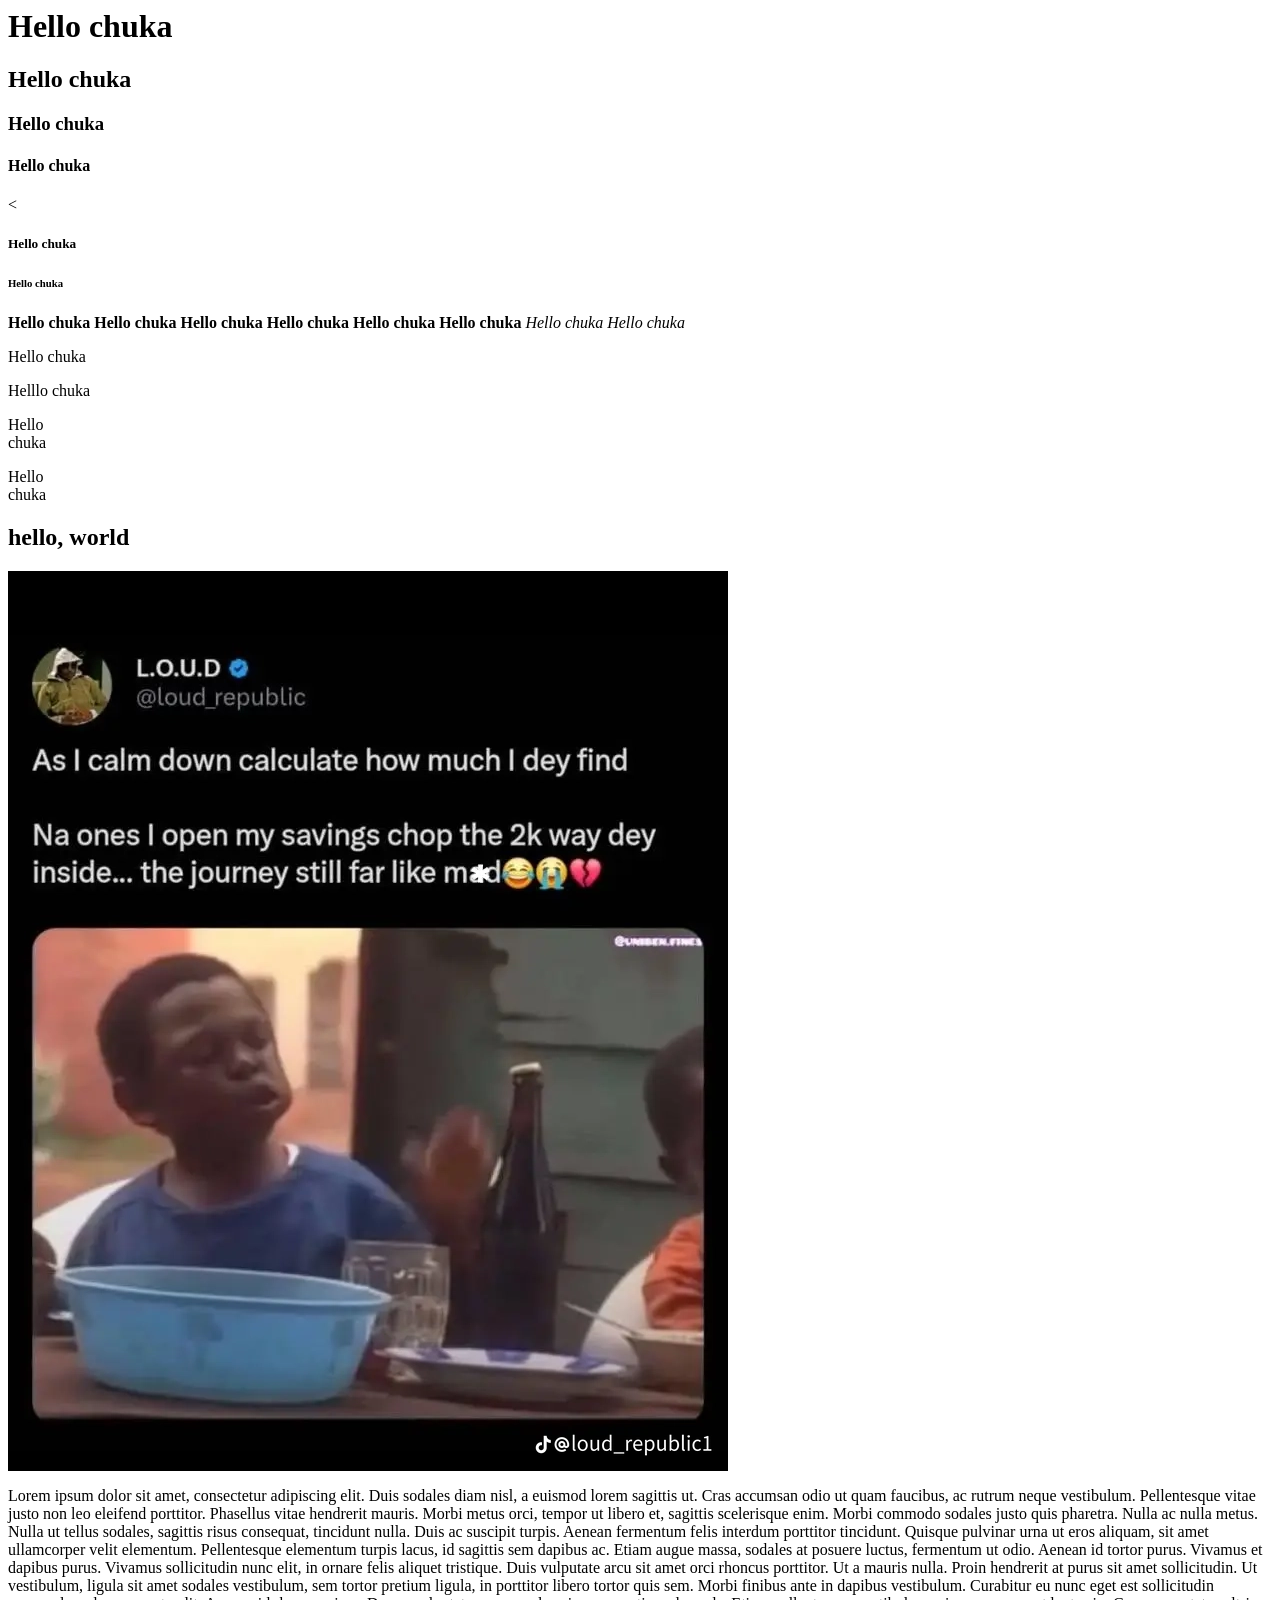
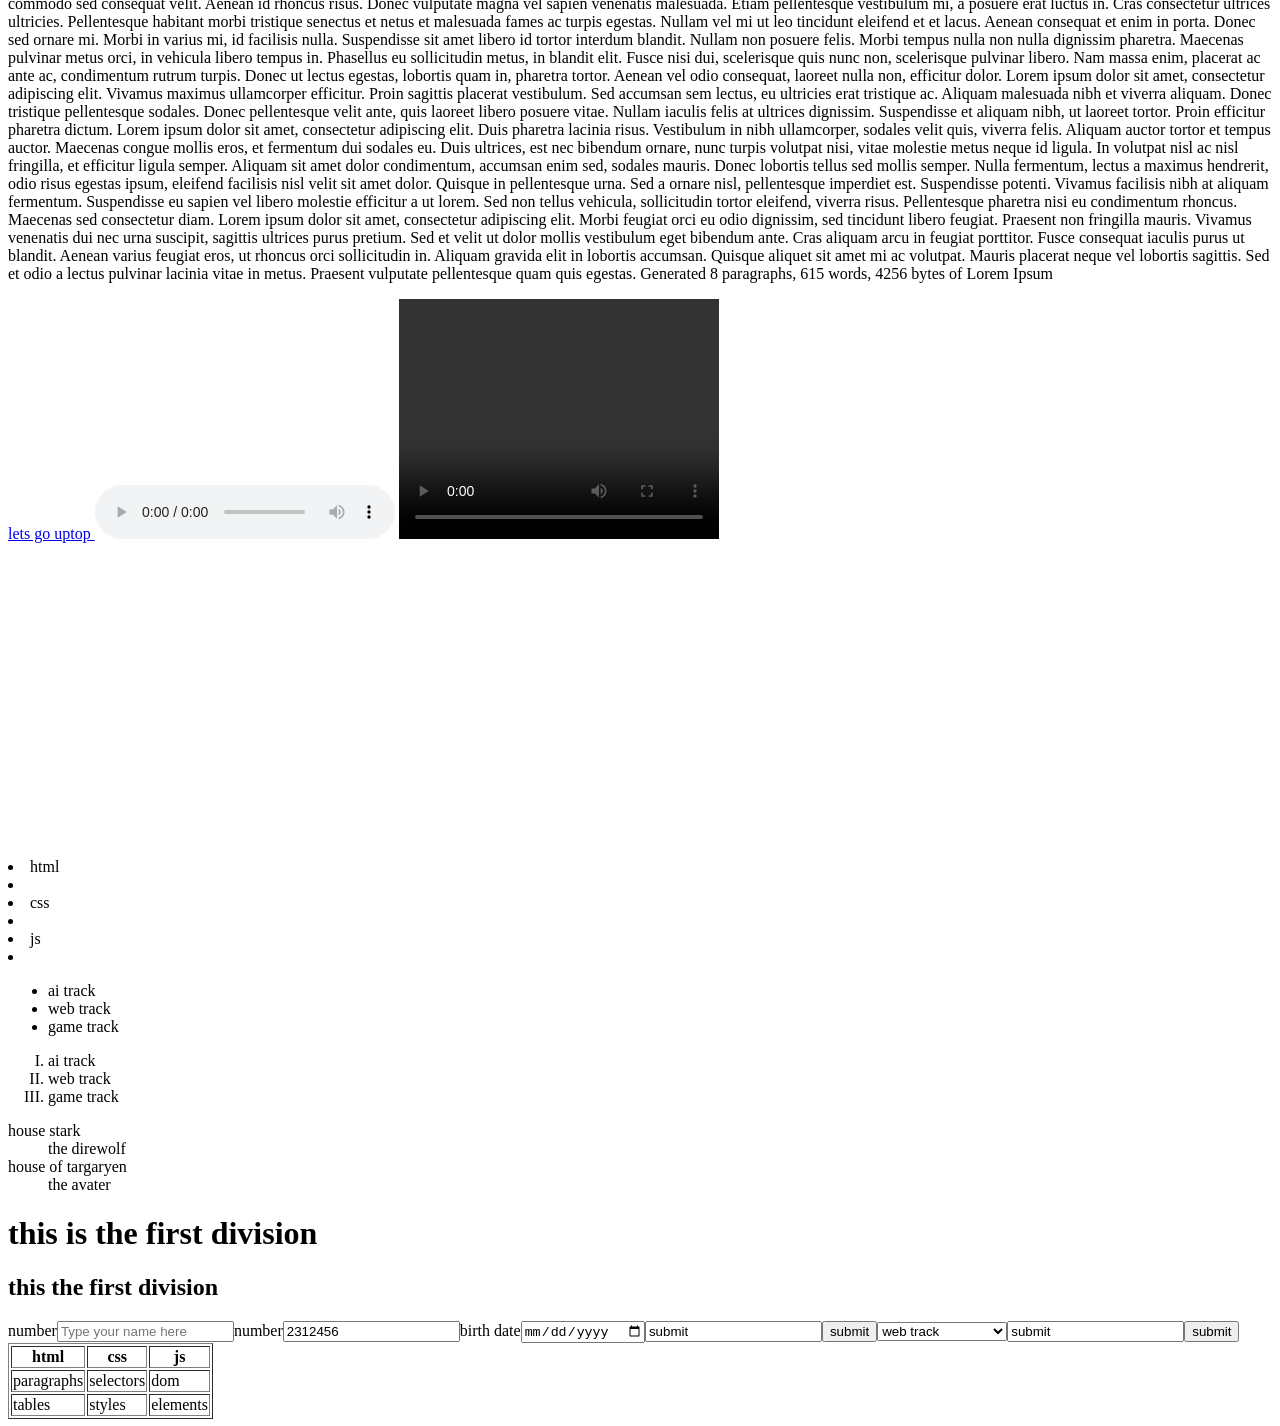
==== mYFIrSTHTml/index.html @ 14661226 "git hub project" ====
<html>
<head>
<title> My first html web page </title>
<body>
<h1>Hello chuka</h1>
<h2>Hello chuka</h2>
<h3>Hello chuka</h3>
<h4>Hello chuka</h4><
<h5>Hello chuka</h5>
<h6>Hello chuka</h6>
<b>Hello chuka</b>
<b>Hello chuka</b>
<b>Hello chuka</b>
<b>Hello chuka</b>
<b>Hello chuka</b>
<b>Hello chuka</b>
<i>Hello chuka</i>
<i>Hello chuka</i>


<p>Hello chuka</p>
<p>Helllo chuka</p>
<p>Hello <br> chuka</p>
<p>Hello <br> chuka</p>


<h2 title="this is a subheading">hello, world</h2>

<img src="9ff0afa217b66f52d8d491317d7e199f.png">

<a href="http://gomycode.tn/"take me to gomycode website</a>


  <a name="top of the page"></a>
 <p> Lorem ipsum dolor sit amet, consectetur adipiscing elit. Duis sodales diam nisl, a euismod lorem sagittis ut. Cras accumsan odio ut quam faucibus, ac rutrum neque vestibulum. Pellentesque vitae justo non leo eleifend porttitor. Phasellus vitae hendrerit mauris. Morbi metus orci, tempor ut libero et, sagittis scelerisque enim. Morbi commodo sodales justo quis pharetra. Nulla ac nulla metus. Nulla ut tellus sodales, sagittis risus consequat, tincidunt nulla. Duis ac suscipit turpis.

Aenean fermentum felis interdum porttitor tincidunt. Quisque pulvinar urna ut eros aliquam, sit amet ullamcorper velit elementum. Pellentesque elementum turpis lacus, id sagittis sem dapibus ac. Etiam augue massa, sodales at posuere luctus, fermentum ut odio. Aenean id tortor purus. Vivamus et dapibus purus. Vivamus sollicitudin nunc elit, in ornare felis aliquet tristique.

Duis vulputate arcu sit amet orci rhoncus porttitor. Ut a mauris nulla. Proin hendrerit at purus sit amet sollicitudin. Ut vestibulum, ligula sit amet sodales vestibulum, sem tortor pretium ligula, in porttitor libero tortor quis sem. Morbi finibus ante in dapibus vestibulum. Curabitur eu nunc eget est sollicitudin commodo sed consequat velit. Aenean id rhoncus risus. Donec vulputate magna vel sapien venenatis malesuada.

Etiam pellentesque vestibulum mi, a posuere erat luctus in. Cras consectetur ultrices ultricies. Pellentesque habitant morbi tristique senectus et netus et malesuada fames ac turpis egestas. Nullam vel mi ut leo tincidunt eleifend et et lacus. Aenean consequat et enim in porta. Donec sed ornare mi. Morbi in varius mi, id facilisis nulla. Suspendisse sit amet libero id tortor interdum blandit. Nullam non posuere felis. Morbi tempus nulla non nulla dignissim pharetra. Maecenas pulvinar metus orci, in vehicula libero tempus in. Phasellus eu sollicitudin metus, in blandit elit. Fusce nisi dui, scelerisque quis nunc non, scelerisque pulvinar libero.

Nam massa enim, placerat ac ante ac, condimentum rutrum turpis. Donec ut lectus egestas, lobortis quam in, pharetra tortor. Aenean vel odio consequat, laoreet nulla non, efficitur dolor. Lorem ipsum dolor sit amet, consectetur adipiscing elit. Vivamus maximus ullamcorper efficitur. Proin sagittis placerat vestibulum. Sed accumsan sem lectus, eu ultricies erat tristique ac. Aliquam malesuada nibh et viverra aliquam. Donec tristique pellentesque sodales. Donec pellentesque velit ante, quis laoreet libero posuere vitae. Nullam iaculis felis at ultrices dignissim. Suspendisse et aliquam nibh, ut laoreet tortor. Proin efficitur pharetra dictum. Lorem ipsum dolor sit amet, consectetur adipiscing elit. Duis pharetra lacinia risus. Vestibulum in nibh ullamcorper, sodales velit quis, viverra felis.

Aliquam auctor tortor et tempus auctor. Maecenas congue mollis eros, et fermentum dui sodales eu. Duis ultrices, est nec bibendum ornare, nunc turpis volutpat nisi, vitae molestie metus neque id ligula. In volutpat nisl ac nisl fringilla, et efficitur ligula semper. Aliquam sit amet dolor condimentum, accumsan enim sed, sodales mauris. Donec lobortis tellus sed mollis semper. Nulla fermentum, lectus a maximus hendrerit, odio risus egestas ipsum, eleifend facilisis nisl velit sit amet dolor. Quisque in pellentesque urna. Sed a ornare nisl, pellentesque imperdiet est.

Suspendisse potenti. Vivamus facilisis nibh at aliquam fermentum. Suspendisse eu sapien vel libero molestie efficitur a ut lorem. Sed non tellus vehicula, sollicitudin tortor eleifend, viverra risus. Pellentesque pharetra nisi eu condimentum rhoncus. Maecenas sed consectetur diam. Lorem ipsum dolor sit amet, consectetur adipiscing elit.

Morbi feugiat orci eu odio dignissim, sed tincidunt libero feugiat. Praesent non fringilla mauris. Vivamus venenatis dui nec urna suscipit, sagittis ultrices purus pretium. Sed et velit ut dolor mollis vestibulum eget bibendum ante. Cras aliquam arcu in feugiat porttitor. Fusce consequat iaculis purus ut blandit. Aenean varius feugiat eros, ut rhoncus orci sollicitudin in. Aliquam gravida elit in lobortis accumsan. Quisque aliquet sit amet mi ac volutpat. Mauris placerat neque vel lobortis sagittis. Sed et odio a lectus pulvinar lacinia vitae in metus. Praesent vulputate pellentesque quam quis egestas.

Generated 8 paragraphs, 615 words, 4256 bytes of Lorem Ipsum
</p>
<a href="#topofthepage"> lets go uptop </a>

</body>
</head>


</html>


<audio controls>
  <source src="C:\Users\admin\OneDrive\Music\Desktop\Dev\mYFIrSTHTml\WhatsApp Audio 2025-04-10 at 17.56.25_122afc23.waptt"type="audio/mpeg">
</audio>

<video controls width="320" height="240" autoplay>
  <source src="56040b5e716d074e728cc968d54d4b7d.mp4" type="video/mp4"/>
</video>



<iframe 
width="560"
 height="315" 
src="https://www.youtube.com/embed/1SG8F9O8KxU?si=fBY0s8tAl25rzhZj" title="YouTube video player" frameborder="0" allow="accelerometer; autoplay; clipboard-write; encrypted-media; gyroscope; picture-in-picture; web-share" referrerpolicy="strict-origin-when-cross-origin" allowfullscreen></iframe>


</ul>
</ul>
     <li>html<li>
     <li>css<li>
     <li>js<li>
</ul>



<ul type="disc">
   <li>ai track</li>
   <li>web track</li>
   <li>game track</li>
 </ul>



<ol type="I">
    <li>ai track</li>
    <li>web track</li>
    <li>game track</li>
</ol>
     

<d>
   <dt>house stark</dt>
   <dd>the direwolf</dd>
 
   <dt>house of targaryen</dt>
   <dd>the avater</dd>

<div>
    <h1>this is the first division</h1>
    </div>
    <h2>this the first division</h2>
    </div>

<table border="1">
<tr>
    <th>html</th>
    <th>css</th>
    <th>js</th>
</tr>

<tr>
   <td>paragraphs</td>
   <td>selectors</td>
   <td>dom</dom>
</tr>

<tr>
   <td>tables</td>
   <td>styles</td>
   <td>elements</td>
</tr>


<form>
     <label>number</label>
    <input type="text" name="first name" placeholder="Type your name here"/>


     <label>number</label>
      <input type="number" name="number" value="2312456"/>
    
      <label>birth date</label>
       <input type="date" name="birthday"/>
     <input type"submit" value="submit"/>
    <button>
    submit
    </button>

<select>
       <option value="webtrack">web track</option>
       <option value="aittrack">ai track</option>
       <option value="gametrack">game track</option>
       <option value="datasciencetrack">data science track</option>
</select>
      <input type"submit" value="submit"/>
    <button>
    submit
    </button>
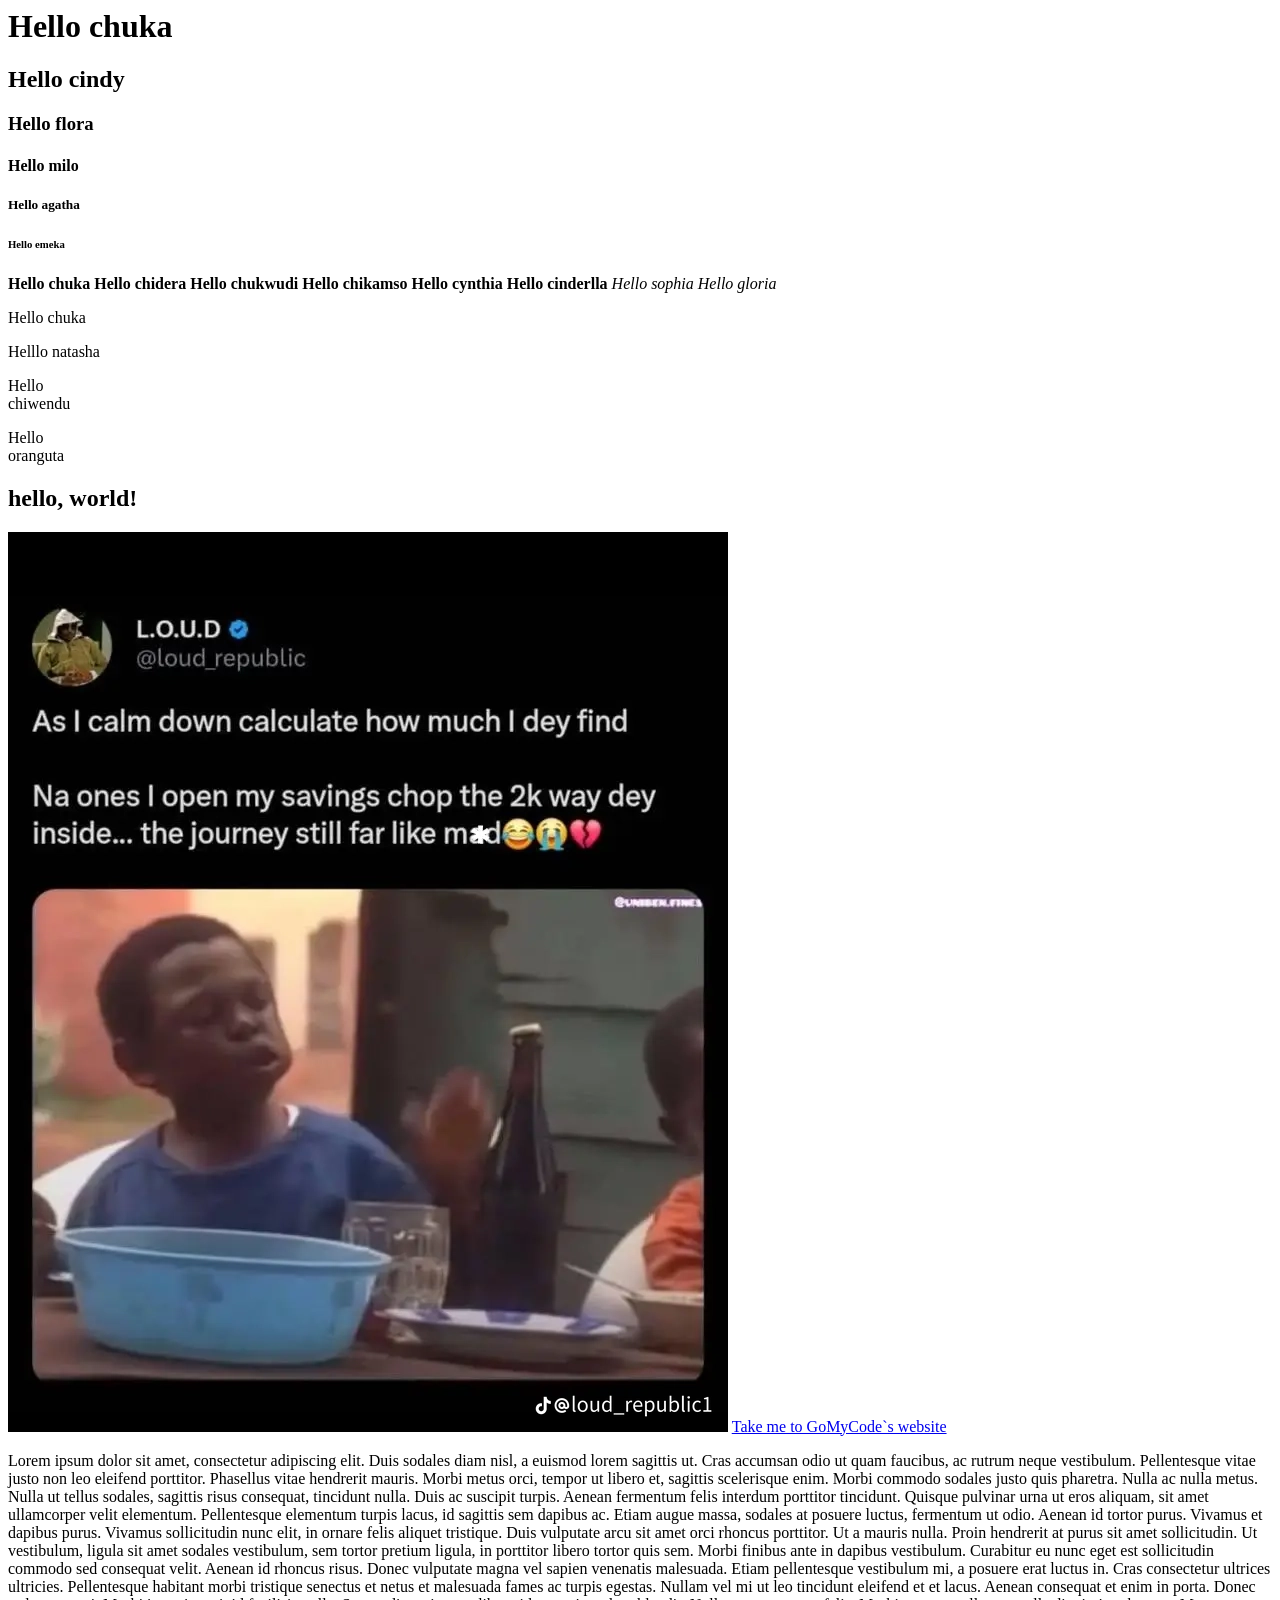
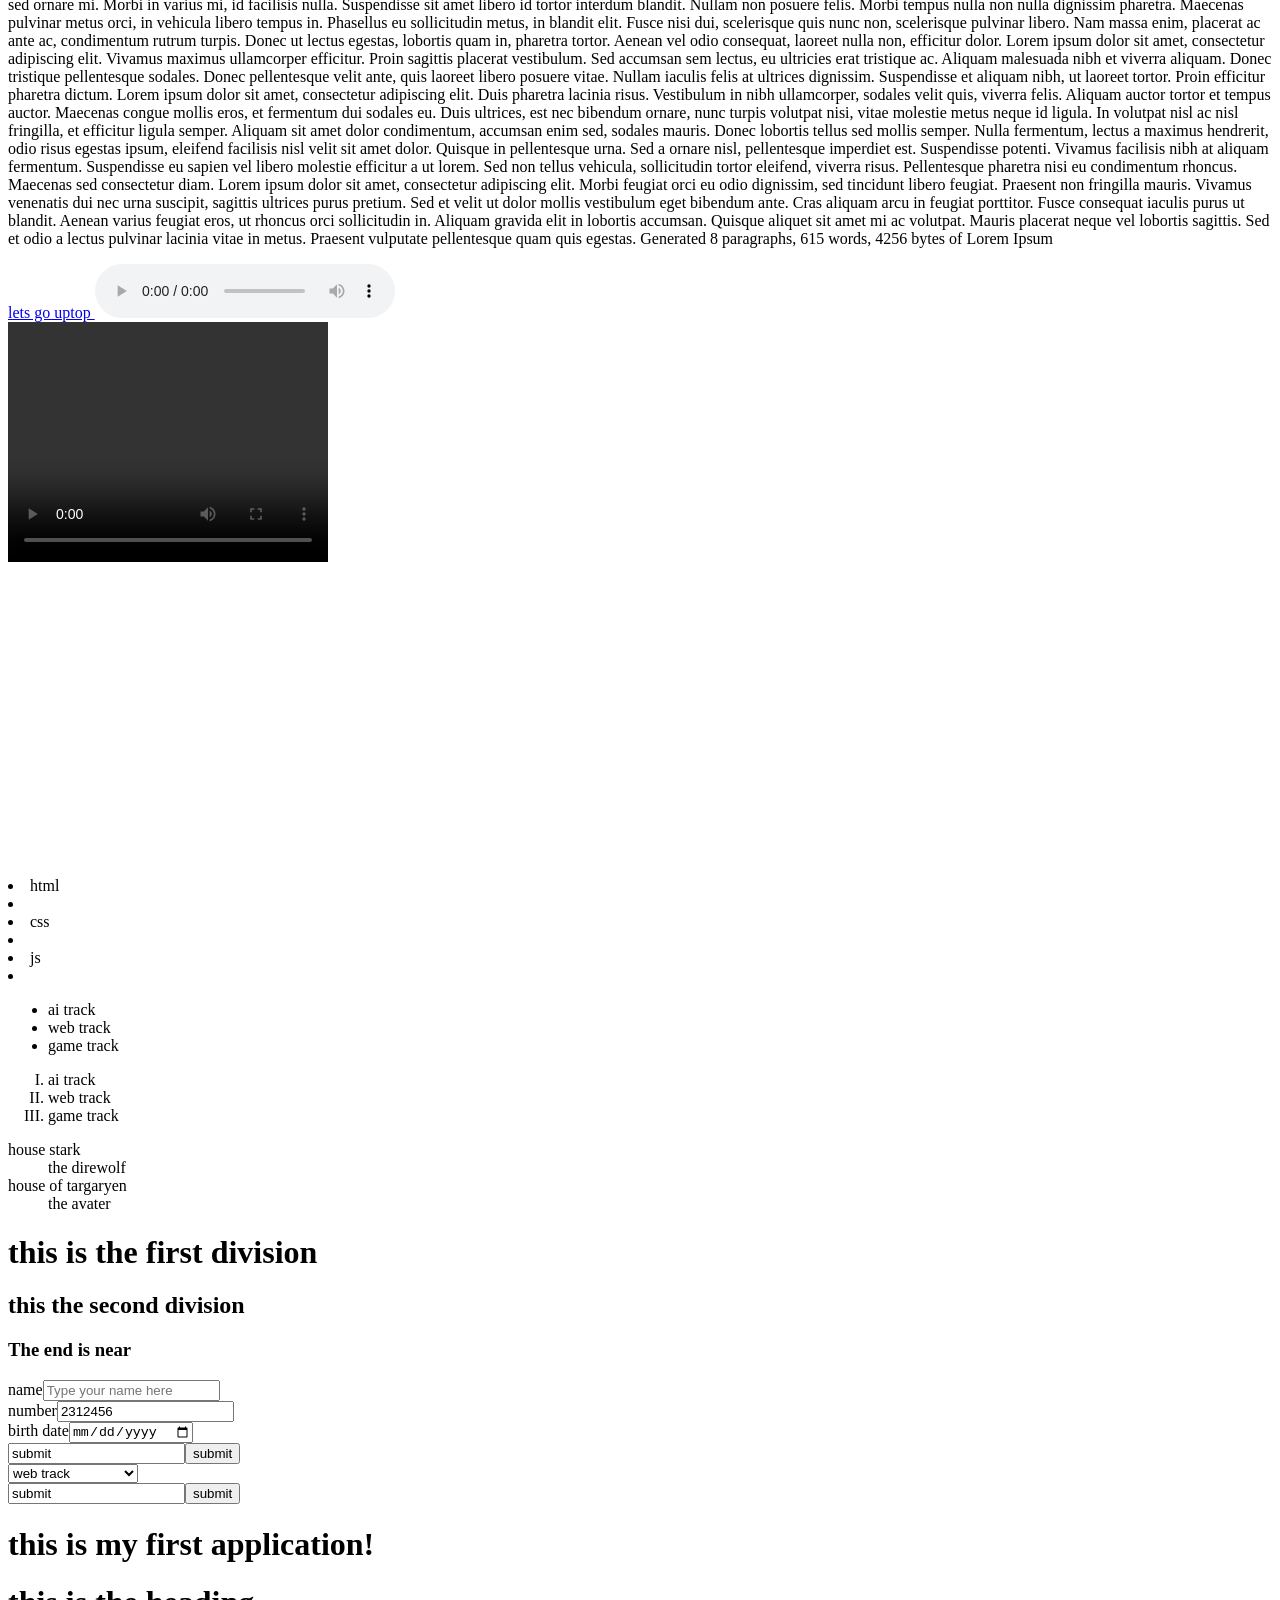
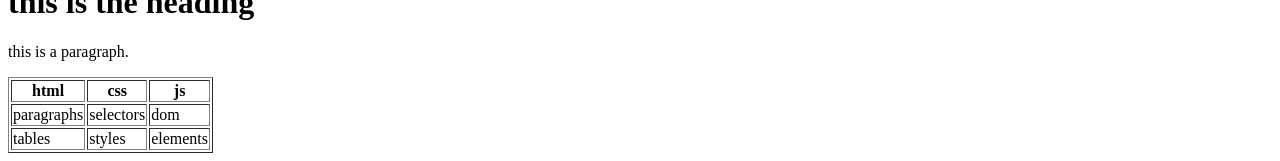
==== commit a5ff00db: "initial commit" ====
--- a/mYFIrSTHTml/index.html
+++ b/mYFIrSTHTml/index.html
@@ -3,32 +3,32 @@
 <title> My first html web page </title>
 <body>
 <h1>Hello chuka</h1>
-<h2>Hello chuka</h2>
-<h3>Hello chuka</h3>
-<h4>Hello chuka</h4><
-<h5>Hello chuka</h5>
-<h6>Hello chuka</h6>
+<h2>Hello cindy</h2>
+<h3>Hello flora</h3>
+<h4>Hello milo</h4>
+<h5>Hello agatha</h5>
+<h6>Hello emeka</h6>
 <b>Hello chuka</b>
-<b>Hello chuka</b>
-<b>Hello chuka</b>
-<b>Hello chuka</b>
-<b>Hello chuka</b>
-<b>Hello chuka</b>
-<i>Hello chuka</i>
-<i>Hello chuka</i>
+<b>Hello chidera</b>
+<b>Hello chukwudi</b>
+<b>Hello chikamso</b>
+<b>Hello cynthia</b>
+<b>Hello cinderlla</b>
+<i>Hello sophia</i>
+<i>Hello gloria</i>
 
 
 <p>Hello chuka</p>
-<p>Helllo chuka</p>
-<p>Hello <br> chuka</p>
-<p>Hello <br> chuka</p>
+<p>Helllo natasha</p>
+<p>Hello <br> chiwendu</p>
+<p>Hello <br> oranguta</p>
 
 
-<h2 title="this is a subheading">hello, world</h2>
+<h2 title="this is a subheading">hello, world!</h2>
 
 <img src="9ff0afa217b66f52d8d491317d7e199f.png">
 
-<a href="http://gomycode.tn/"take me to gomycode website</a>
+<a href="https ://gomycode.tn/">Take me to GoMyCode`s website</a>
 
 
   <a name="top of the page"></a>
@@ -61,18 +61,19 @@
 
 <audio controls>
   <source src="C:\Users\admin\OneDrive\Music\Desktop\Dev\mYFIrSTHTml\WhatsApp Audio 2025-04-10 at 17.56.25_122afc23.waptt"type="audio/mpeg">
-</audio>
+ 
+</audio> <br>
 
 <video controls width="320" height="240" autoplay>
-  <source src="56040b5e716d074e728cc968d54d4b7d.mp4" type="video/mp4"/>
-</video>
+  <source src="C:\Users\admin\OneDrive\Pictures\Samsung Gallery\DCIM\Camera\56040b5e716d074e728cc968d54d4b7d.mp4"/> 
+</video> <br>
 
 
 
 <iframe 
 width="560"
  height="315" 
-src="https://www.youtube.com/embed/1SG8F9O8KxU?si=fBY0s8tAl25rzhZj" title="YouTube video player" frameborder="0" allow="accelerometer; autoplay; clipboard-write; encrypted-media; gyroscope; picture-in-picture; web-share" referrerpolicy="strict-origin-when-cross-origin" allowfullscreen></iframe>
+src="https://www.youtube.com/embed/1SG8F9O8KxU?si=fBY0s8tAl25rzhZj" title="YouTube video player" frameborder="0" allow="accelerometer; autoplay; clipboard-write; encrypted-media; gyroscope; picture-in-picture; web-share" referrerpolicy="strict-origin-when-cross-origin" allowfullscreen></iframe> <br> 
 
 
 </ul>
@@ -109,8 +110,11 @@
 <div>
     <h1>this is the first division</h1>
     </div>
-    <h2>this the first division</h2>
-    </div>
+    <h2>this the second division</h2>
+</div>
+<div>
+     <h3>The end is near</h3>
+ </div>
 
 <table border="1">
 <tr>
@@ -129,38 +133,57 @@
    <td>tables</td>
    <td>styles</td>
    <td>elements</td>
-</tr>
+</tr> 
 
 
 <form>
-     <label>number</label>
-    <input type="text" name="first name" placeholder="Type your name here"/>
+     <label>name</label> 
+    <input type="text" name="first name" placeholder="Type your name here"/> <br>
 
 
      <label>number</label>
-      <input type="number" name="number" value="2312456"/>
+      <input type="number" name="number" value="2312456"/> <br>
     
       <label>birth date</label>
-       <input type="date" name="birthday"/>
+       <input type="date" name="birthday"/> <br>
      <input type"submit" value="submit"/>
     <button>
     submit
-    </button>
-
+    </button> <br>
+ </form>     
 <select>
        <option value="webtrack">web track</option>
        <option value="aittrack">ai track</option>
        <option value="gametrack">game track</option>
        <option value="datasciencetrack">data science track</option>
-</select>
+</select> <br>
       <input type"submit" value="submit"/>
     <button>
     submit
-    </button>
+    </button> <br>
 
 
 
+<!Doctype html>
+<Html>
+     <head>       <title> Hello world! </title>  </head>
+          <body>
+                <h1> this is my first application! </h1>
+  </html>
+
+ <html>
+       <!--Everything-->
+ </html>
+
+<html lang="en">
+<head>
+   <title>title of the document</title>
+</head>
+<body>
+
+  <h1>this is the heading</h1>
+  <p>this is a paragraph.</p>
+</body>
+</html>
 
 
-
-
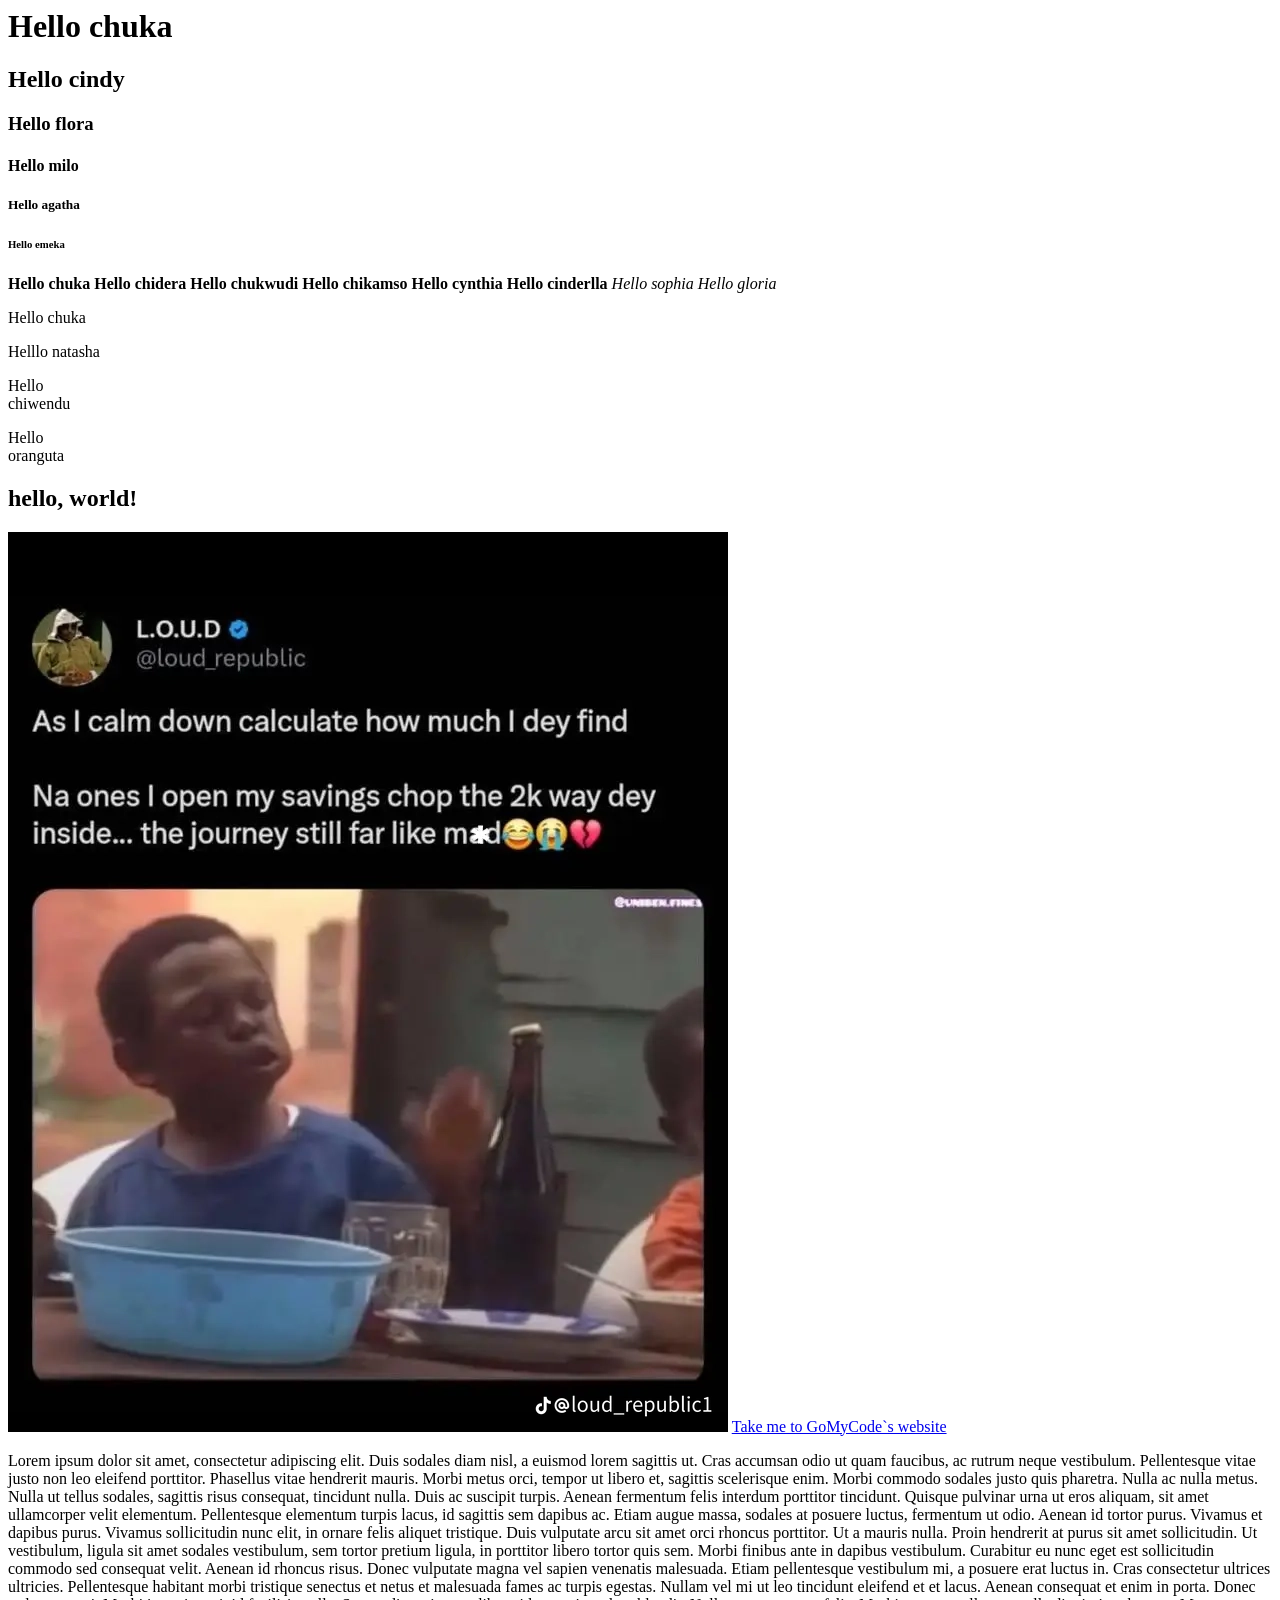
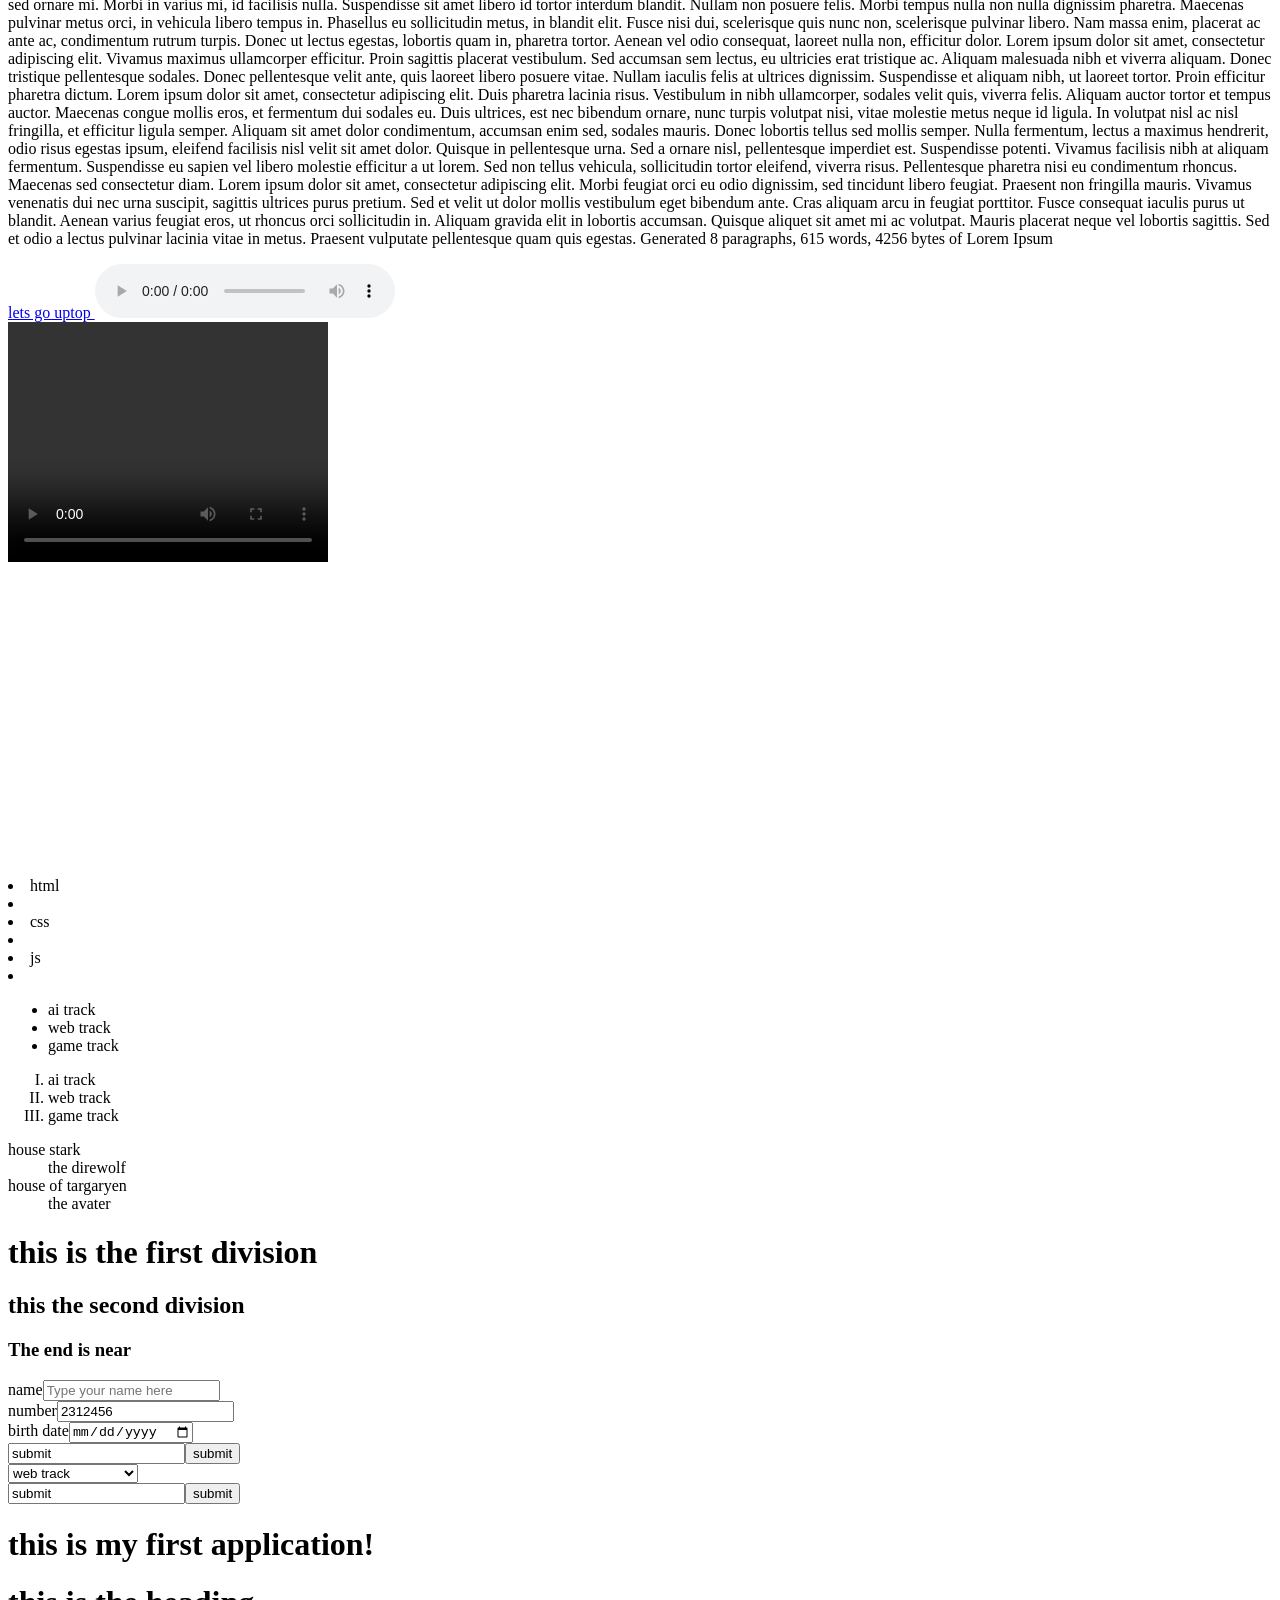
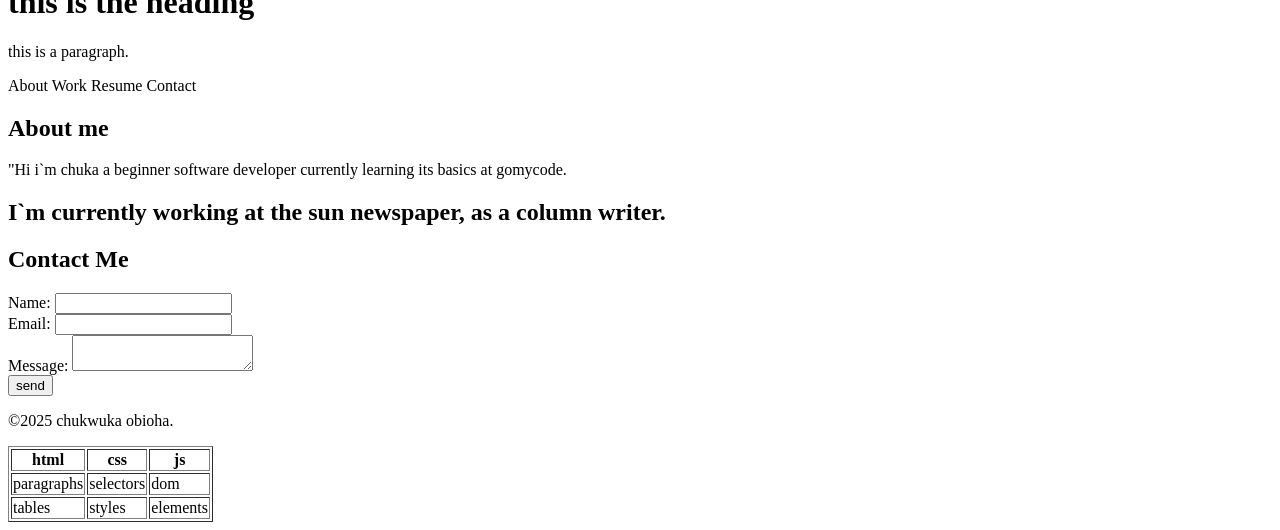
==== commit 27610f95: "initial commit" ====
--- a/mYFIrSTHTml/index.html
+++ b/mYFIrSTHTml/index.html
@@ -187,3 +187,44 @@
 </html>
 
 
+ <!DOCTYPE html>
+ <html lang="en">
+ <head> 
+     <meta charset="UTF-8">
+     <meta name="viewport" content="width=device-width, initial-scale=1.0">
+     <title>My Portfolio</title>
+ </head>
+ <body>
+ 
+ <nav>
+     <a herf="about">About</a>
+     <a herf="work">Work</a>
+     <a herf="resume">Resume</a>
+     <a herf="contact">Contact</a>
+ </nav>
+ 
+ <section id="about">
+     <h2>About me</h2>
+     <p>"Hi i`m chuka a beginner software developer currently learning its basics at gomycode.</p>
+ </section>
+ 
+ <section id="work">
+     <h2>I`m currently working at the sun newspaper, as a column writer.</h2>
+ </section>
+ <section id="resume">
+ </section>
+ <section id="contact">
+     <h2>Contact Me</h2>
+     <form>
+         <label>Name: <input type="text" name="name" chukwuka obioha </label><br>
+         <label>Email: <input type="email" name="email" chukwukao083@gmail.com</label><br>
+         <label>Message: <textarea name="message"></textarea></label><br>
+         <button type="submit">send</button>
+     </form>
+ </section>
+ <footer>
+    <p>&copy;2025 chukwuka obioha.</p>
+ </footer>
+ 
+ </body>
+ </html>
